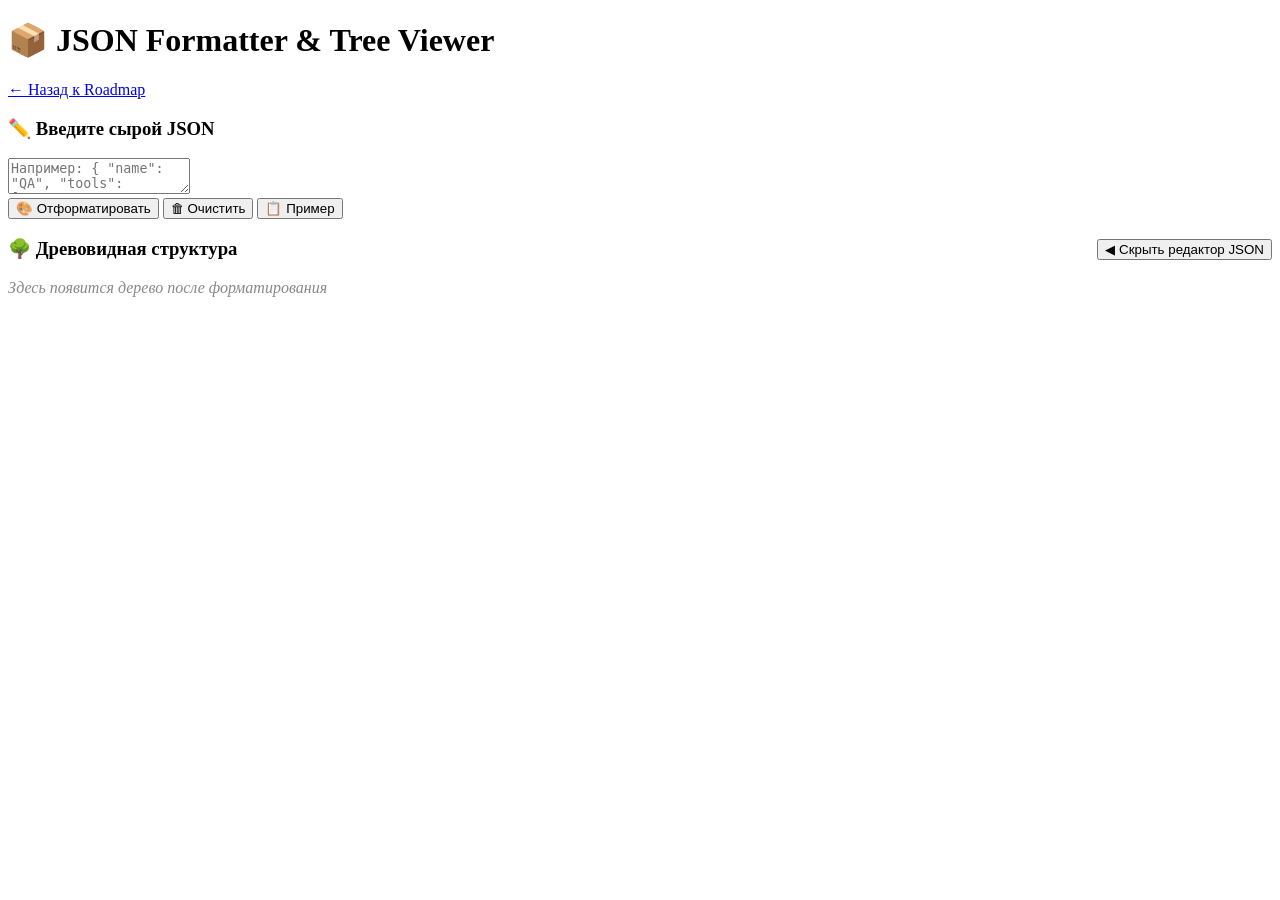
==== src/main/resources/templates/json-formatter.html @ f1a9e019 "Добавил Ui логики для будущих тестов + рабочий json форматер" ====
<!DOCTYPE html>
<html lang="ru" xmlns:th="http://www.w3.org/1999/xhtml">
<head>
  <meta charset="UTF-8">
  <title>JSON Formatter | QA Universe</title>
  <link rel="stylesheet" th:href="@{/css/json-formatter.css}">

</head>
<body>
<div class="container">
  <div>
    <h1>📦 JSON Formatter & Tree Viewer</h1>
    <a href="/roadmap" class="back-link">← Назад к Roadmap</a>
  </div>
  <div class="editor-area">
    <div class="input-panel">
      <h3>✏️ Введите сырой JSON</h3>
      <textarea id="jsonInput" placeholder='Например: { "name": "QA", "tools": ["Postman", "RestAssured"] }'></textarea>
      <div class="button-group">
        <button id="formatBtn">🎨 Отформатировать</button>
        <button id="clearBtn" class="clear-btn">🗑 Очистить</button>
        <button id="exampleBtn">📋 Пример</button>
      </div>
      <div id="errorMsg" class="error-message"></div>
    </div>
    <div class="output-panel">
      <div style="display: flex; justify-content: space-between; align-items: center;">
        <h3>🌳 Древовидная структура</h3>
        <button
                id="togglePanelBtn"
                class="toggle-panel-btn"
                title="Свернуть/развернуть левую панель">◀ Скрыть редактор JSON
        </button>
      </div>

      <div id="jsonTreeContainer" class="json-viewer">
        <i style="color: #888;">Здесь появится дерево после форматирования</i>
      </div>
    </div>
  </div>
</div>

<script th:src="@{/js/json-formatter.js}"></script>
</body>
</html>
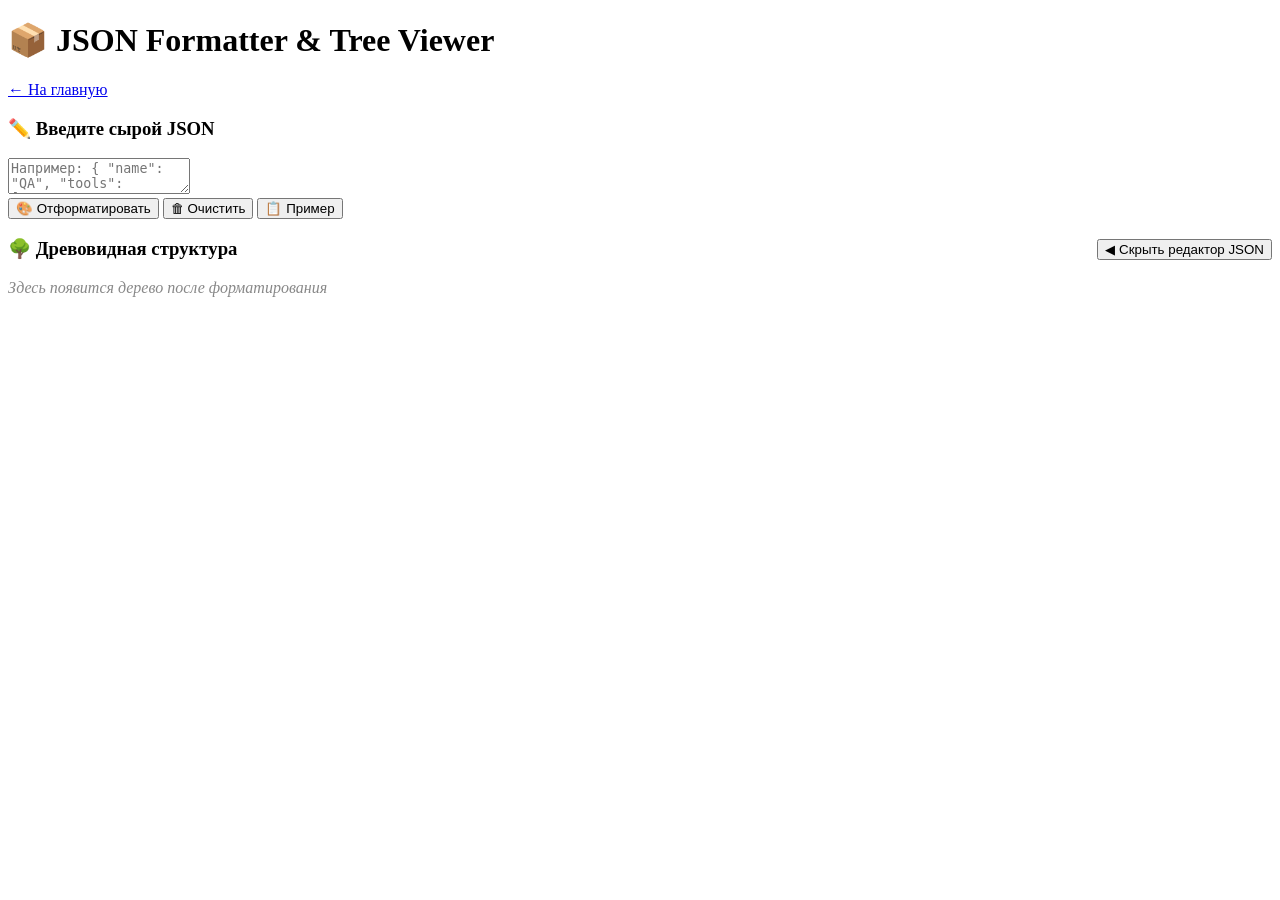
==== commit b876af32: "[UI] Обновил маршруты: заменил все ссылки на /roadmap на /main и обновил соответствующие контроллеры" ====
--- a/src/main/resources/templates/json-formatter.html
+++ b/src/main/resources/templates/json-formatter.html
@@ -10,7 +10,7 @@
 <div class="container">
   <div>
     <h1>📦 JSON Formatter & Tree Viewer</h1>
-    <a href="/roadmap" class="back-link">← Назад к Roadmap</a>
+    <a href="/main" class="back-link">← На главную</a>
   </div>
   <div class="editor-area">
     <div class="input-panel">
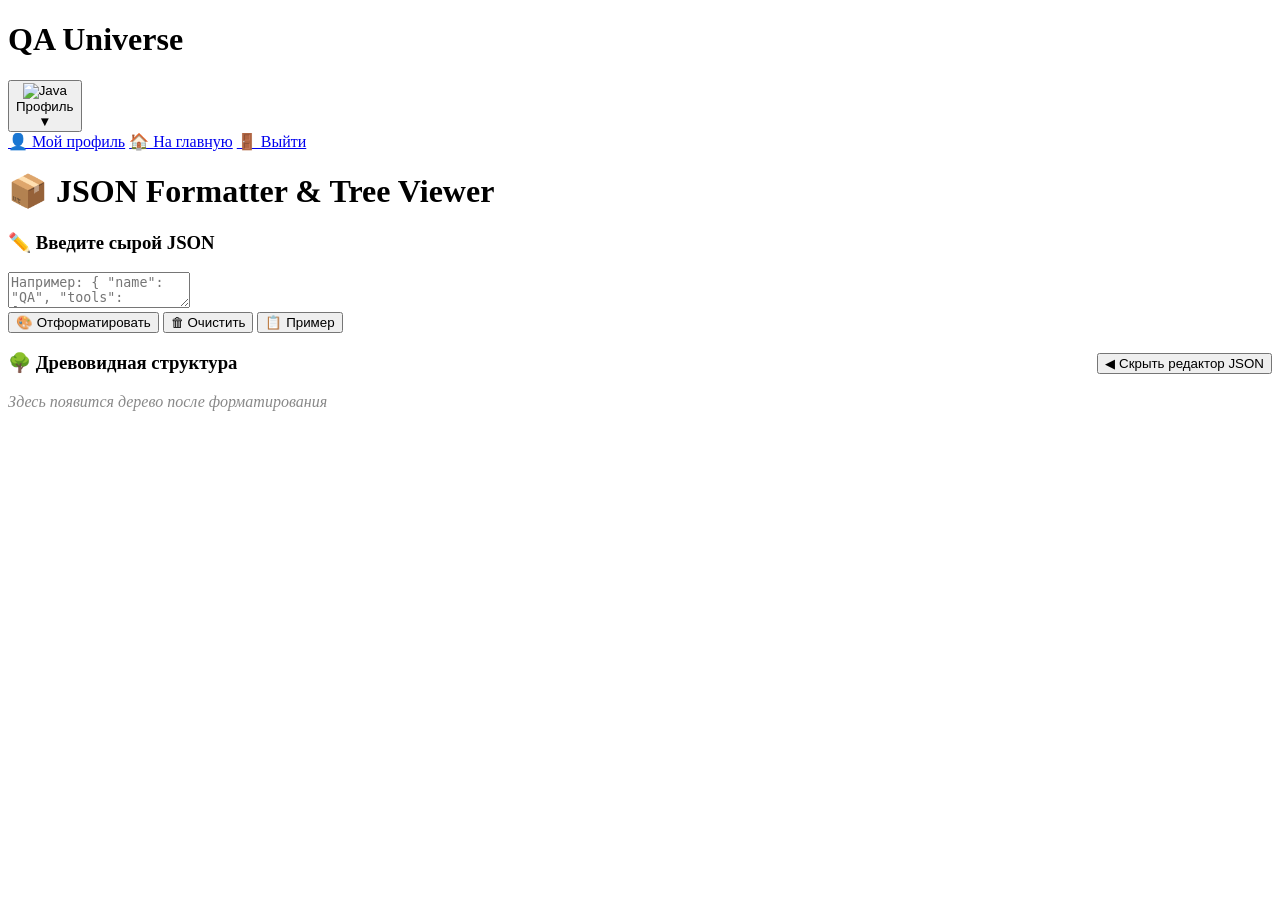
==== commit a37707c1: "fix: [UI] На странице /json-formatter отсутствует хедер (шапка с профилем и навигацией)" ====
--- a/src/main/resources/templates/json-formatter.html
+++ b/src/main/resources/templates/json-formatter.html
@@ -4,13 +4,35 @@
   <meta charset="UTF-8">
   <title>JSON Formatter | QA Universe</title>
   <link rel="stylesheet" th:href="@{/css/json-formatter.css}">
-
 </head>
 <body>
+<div class="floating-background"></div>
+
+<!-- ФИКСИРОВАННЫЙ ХЕДЕР -->
+<div class="fixed-header">
+  <h1>QA Universe</h1>
+  <div class="dropdown">
+    <button class="dropbtn">
+      <div class="avatar">
+        <img th:src="@{/images/java-logo.png}" alt="Java" class="avatar-img">
+      </div>
+      <div class="avatar-info">
+        <span class="avatar-name" th:text="${userName != null && userName != '' ? userName : 'Пользователь'}"></span>
+        <span class="avatar-label">Профиль</span>
+      </div>
+      <span class="dropdown-arrow">▼</span>
+    </button>
+    <div class="dropdown-content">
+      <a href="/profile">👤 Мой профиль</a>
+      <a href="/main">🏠 На главную</a>
+      <a href="/logout">🚪 Выйти</a>
+    </div>
+  </div>
+</div>
+
 <div class="container">
   <div>
     <h1>📦 JSON Formatter & Tree Viewer</h1>
-    <a href="/main" class="back-link">← На главную</a>
   </div>
   <div class="editor-area">
     <div class="input-panel">
@@ -40,6 +62,7 @@
   </div>
 </div>
 
+<script th:src="@{/js/main.js}"></script>
 <script th:src="@{/js/json-formatter.js}"></script>
 </body>
 </html>
